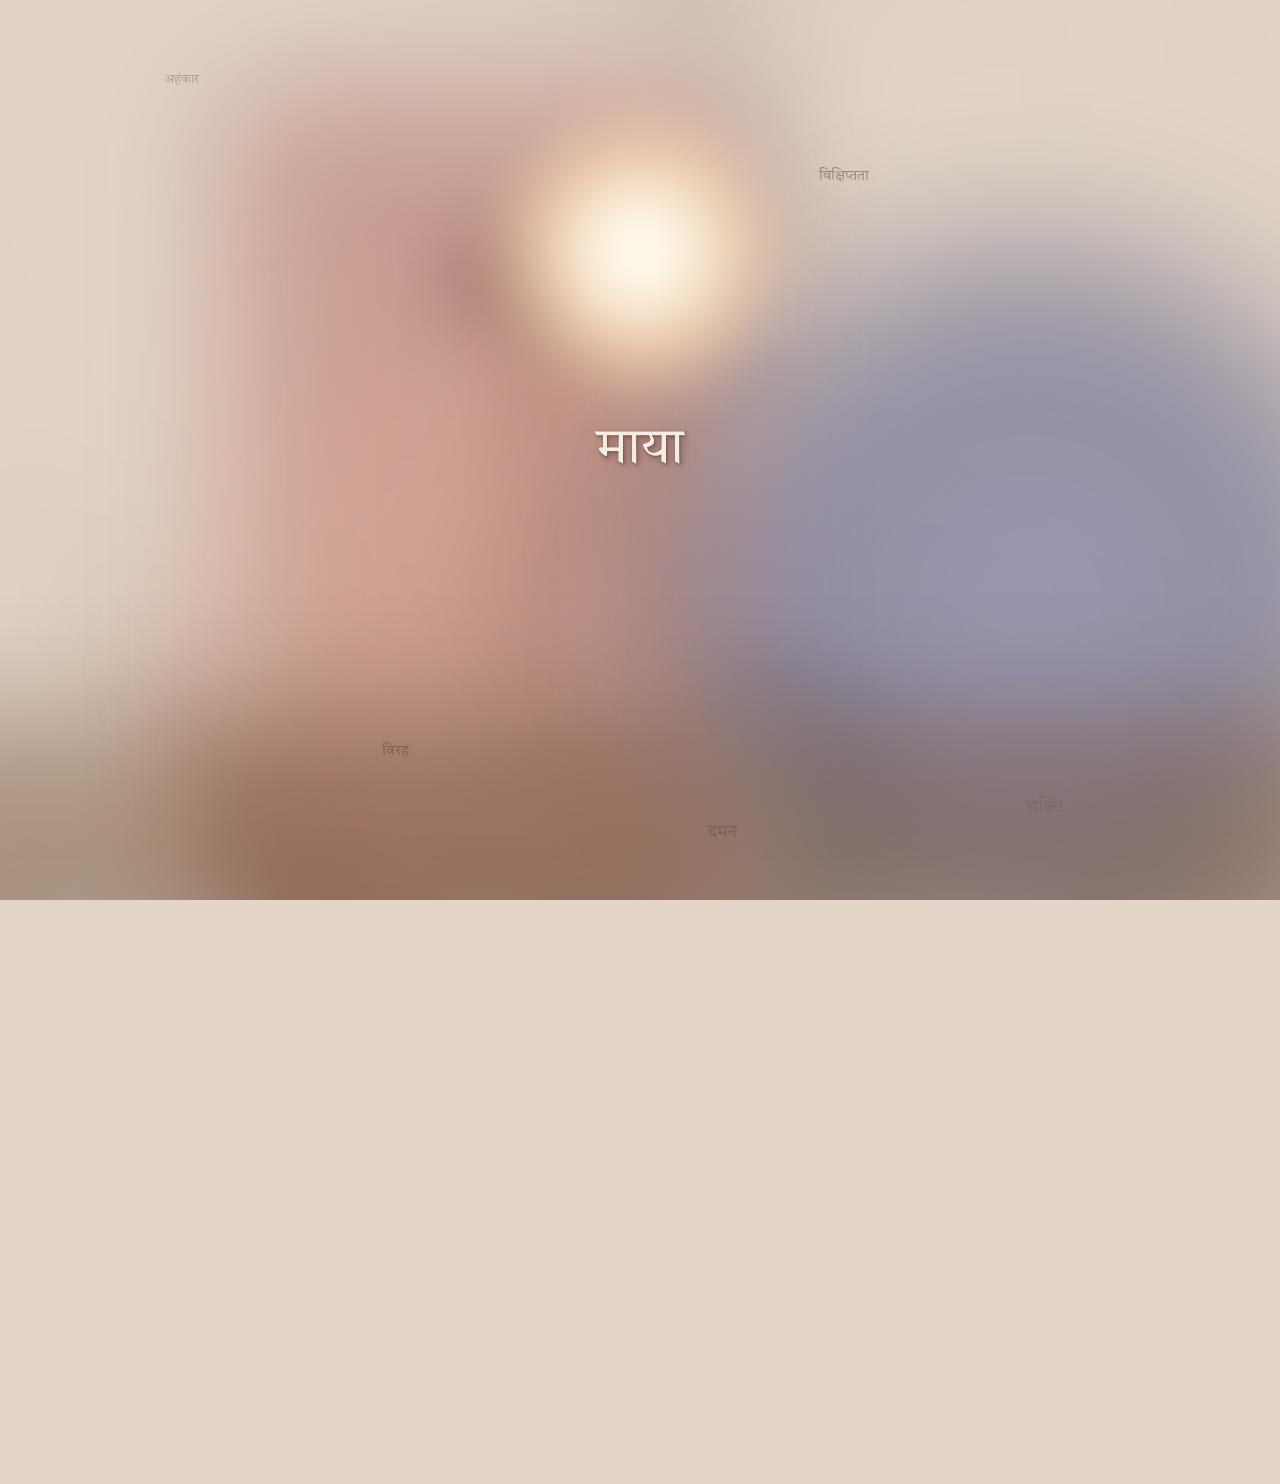
==== index.html @ 09195e10 "Add files via upload Signed-off-by: dlohumi <51944976+dlohumi@users.noreply.github.com>" ====
<!DOCTYPE html>
<html lang="hi">
<head>
<meta charset="UTF-8">
<meta name="viewport" content="width=device-width, initial-scale=1.0">
<title>बोधिपुरुष</title>
<link href="https://fonts.googleapis.com/css2?family=Tiro+Devanagari+Hindi&display=swap" rel="stylesheet">
<style>
:root {
  --paper: #e3d5c7;
  --ink: #3f2d22;
  --gold: #b8924a;
  --crimson: #8d2f2f;
  --indigo: #343c7a;
  --card-bg: rgba(255,255,255,0.45);
}

*, *::before, *::after { box-sizing: border-box; margin: 0; padding: 0; }

body {
  font-family: 'Tiro Devanagari Hindi', serif;
  background: var(--paper);
  color: var(--ink);
  overflow-x: hidden;
}

/* ─── INTRO ─────────────────────────────────── */
#intro {
  position: fixed; inset: 0; z-index: 100;
  background: var(--paper); overflow: hidden;
  transition: opacity 1.6s ease;
}
.atm { position: absolute; transition: opacity 1.8s ease; }
.cover-bg { inset: -15%; background: url('book-cover.png') center/cover no-repeat; filter: blur(28px); opacity: .28; transform: scale(1.2); }
.crimson  { width: 500px; height: 900px; left: 18%; top: 10%; background: linear-gradient(180deg,#8d2f2f,#b34a3a,#7a251d); opacity: .35; filter: blur(70px); }
.indigo   { width: 700px; height: 700px; right: -100px; bottom: -50px; border-radius: 50%; background: radial-gradient(circle,#5159a5,#343c7a,#24274f); opacity: .45; filter: blur(80px); }
.earth    { width: 120%; height: 260px; bottom: -80px; left: -10%; background: linear-gradient(180deg,#5f3f2b,#7d573c,#3d291d); opacity: .45; filter: blur(60px); }
.lotus    { width: 300px; height: 300px; left: 50%; top: 28%; transform: translate(-50%,-50%); border-radius: 50%; background: radial-gradient(circle,#fff,rgba(255,245,220,.95),rgba(255,220,180,.55),transparent 75%); filter: blur(25px); }

/* centre stage word */
#stage-word {
  position: absolute; left: 50%; top: 50%;
  transform: translate(-50%,-50%) scale(1);
  font-size: clamp(38px,8vw,108px);
  font-weight: 400; white-space: nowrap;
  color: #f5ede3;
  opacity: 0;
  pointer-events: none;
  will-change: transform, opacity;
  /* soft depth + wide diffused warm glow */
  text-shadow:
    1px 1px 3px rgba(42,26,14,.32),
    2px 3px 6px rgba(42,26,14,.22),
    4px 5px 11px rgba(50,32,15,.15),
    7px 8px 18px rgba(58,37,16,.10),
    11px 13px 28px rgba(30,10,0,.07),
    18px 20px 45px rgba(20,8,0,.04),
    0 0 30px rgba(210,145,50,.16),
    0 0 70px rgba(185,110,25,.08),
    0 0 130px rgba(140,70,15,.04);
}

/* cloud words — placed by JS */
.cloud-word {
  position: absolute;
  font-family: 'Tiro Devanagari Hindi', serif;
  color: var(--ink);
  opacity: 0;
  pointer-events: none;
  white-space: nowrap;
  will-change: transform, opacity;
}

/* blast pulse on the stage word */
@keyframes blast-in {
  0%   {
    opacity: 0;
    transform: translate(-50%,-50%) scale(0.72);
    text-shadow:
     1px 1px 3px rgba(42,26,14,.16),
     2px 3px 6px rgba(42,26,14,.10),
     4px 5px 11px rgba(50,32,15,.07),
	 7px 8px 18px rgba(58,37,16,.05),
      0 0 20px rgba(210,145,50,.07),
      0 0 50px rgba(185,110,25,.04);
  }
  35%  {
    opacity: 1;
    transform: translate(-50%,-50%) scale(1);
    text-shadow:
      1px 1px 3px rgba(42,26,14,.38),
      2px 3px 6px rgba(42,26,14,.26),
      4px 5px 11px rgba(50,32,15,.18),
      7px 8px 18px rgba(58,37,16,.12),
      11px 13px 28px rgba(30,10,0,.08),
      18px 20px 45px rgba(20,8,0,.05),
      0 0 32px rgba(210,145,50,.32),
      0 0 75px rgba(185,110,25,.16),
      0 0 140px rgba(140,70,15,.08);
  }
  65%  {
    opacity: .65;
    transform: translate(-50%,-50%) scale(.5);
    text-shadow:
      1px 1px 3px rgba(42,26,14,.32),
      2px 3px 6px rgba(42,26,14,.22),
      4px 5px 11px rgba(50,32,15,.15),
      7px 8px 18px rgba(58,37,16,.10),
      11px 13px 28px rgba(30,10,0,.07),
      18px 20px 45px rgba(20,8,0,.04),
      0 0 30px rgba(210,145,50,.16),
      0 0 70px rgba(185,110,25,.08),
      0 0 130px rgba(140,70,15,.04);
  }
  100% {
    opacity: 1;
    transform: translate(-50%,-50%) scale(.5);
  }
}

#cover { position: absolute; inset: 0; display: flex; align-items: center; justify-content: center; opacity: 0; transition: 1.4s cubic-bezier(.4,0,.2,1); }
#cover.show { opacity: 1; }
#cover img { width: min(340px,40vw); }

/* ─── NAV ─── DESKTOP ────────────────────────── */
.nav {
  position: fixed; top: 0; left: 0; right: 0; z-index: 50;
  padding: 18px 40px;
  background: #eceae5;
  display: flex; justify-content: space-between; align-items: center;
  transform: translateY(-100%); opacity: 0;
  transition: transform 1s, opacity 1s;
}
.nav.show { transform: translateY(0); opacity: 1; }
.nav-brand { font-size: 15px; font-weight: 700; letter-spacing: .18em; color: var(--ink); opacity: .7; }
.nav-links { display: flex; gap: 28px; font-size: 15px; }
.nav-links a { color: var(--ink); text-decoration: none; opacity: .75; transition: opacity .2s; }
.nav-links a:hover { opacity: 1; }

/* ─── HAMBURGER (mobile only) ──────────────── */
.hamburger {
  display: none;
  flex-direction: column; gap: 5px;
  cursor: pointer; padding: 4px;
  background: none; border: none;
}
.hamburger span {
  display: block; width: 24px; height: 2px;
  background: var(--ink); border-radius: 2px;
  transition: transform .3s, opacity .3s;
}
.hamburger.open span:nth-child(1) { transform: translateY(7px) rotate(45deg); }
.hamburger.open span:nth-child(2) { opacity: 0; }
.hamburger.open span:nth-child(3) { transform: translateY(-7px) rotate(-45deg); }

/* mobile drawer */
.mobile-menu {
  position: fixed; top: 0; left: 0; right: 0; bottom: 0; z-index: 49;
  background: var(--paper);
  display: flex; flex-direction: column;
  align-items: center; justify-content: center;
  gap: 36px;
  transform: translateX(100%);
  transition: transform .4s cubic-bezier(.77,0,.175,1);
  pointer-events: none;
}
.mobile-menu.open { transform: translateX(0); pointer-events: all; }
.mobile-menu a {
  font-size: 28px; color: var(--ink); text-decoration: none;
  opacity: 0; transform: translateY(20px);
  transition: opacity .3s, transform .3s;
}
.mobile-menu.open a {
  opacity: 1; transform: translateY(0);
}
.mobile-menu.open a:nth-child(1) { transition-delay: .12s; }
.mobile-menu.open a:nth-child(2) { transition-delay: .20s; }
.mobile-menu.open a:nth-child(3) { transition-delay: .28s; }
.mobile-menu.open a:nth-child(4) { transition-delay: .36s; }
.mobile-menu.open a:nth-child(5) { transition-delay: .44s; }
.mobile-menu-accent {
  position: absolute; right: -80px; top: 20%;
  width: 350px; height: 350px; border-radius: 50%;
  background: radial-gradient(circle, rgba(141,47,47,.3), transparent 70%);
  pointer-events: none;
}

/* ─── SITE ───────────────────────────────────── */
#site { opacity: 0; transition: 1s; }
#site.show { opacity: 1; }

/* ─── HERO ───────────────────────────────────── */
.hero {
  min-height: 100svh;
  display: grid;
  grid-template-columns: 1fr 1fr;
  padding-top: 64px;
}
.hero-left {
  display: flex; align-items: center; justify-content: center;
  padding: 60px 48px;
  border-right: 0.5px solid rgba(63,45,34,.15);
}
.hero-cover {
  width: min(280px,38vw);
  box-shadow: 0 28px 70px rgba(0,0,0,.28), 0 8px 24px rgba(0,0,0,.15);
}
.hero-right {
  display: flex; flex-direction: column; justify-content: center;
  padding: 60px 56px 60px 52px;
}
.synopsis-label {
  font-size: 11px; letter-spacing: .14em; text-transform: uppercase;
  color: var(--gold); margin-bottom: 22px; opacity: .85;
}
.synopsis-rule {
  width: 36px; height: 1.5px;
  background: linear-gradient(90deg, var(--crimson), var(--gold));
  margin-bottom: 28px; border: none;
}
.synopsis-text {
  font-size: clamp(14px,1.1vw,16px);
  line-height: 2.1;
  color: var(--ink);
  opacity: .82;
}
.scroll-ind {
  margin-top: 40px; display: flex; flex-direction: column;
  align-items: flex-start; gap: 8px; font-size: 12px; opacity: .4;
  letter-spacing: .08em;
}
.scroll-line { width: 1px; height: 32px; background: linear-gradient(to bottom, transparent, var(--gold)); }
@media (max-width: 768px) {
  .hero { grid-template-columns: 1fr; min-height: auto; padding-top: 56px; }
  .hero-left { padding: 40px 24px 32px; border-right: none; border-bottom: 0.5px solid rgba(63,45,34,.15); }
  .hero-cover { width: min(220px, 60vw); }
  .hero-right { padding: 36px 24px 48px; }
  .synopsis-text { font-size: 15px; line-height: 2.0; }
  .scroll-ind { align-items: center; margin-top: 32px; }
}

/* ═══════════════════════════════════════════════
   DESKTOP SCRUBBER
═══════════════════════════════════════════════ */
.scrubber-desktop {
  padding: 90px 40px 100px;
  background: #efe5da;
}
.scrubber-desktop h2 {
  text-align: center; margin-bottom: 64px;
  font-size: clamp(22px,3vw,34px); letter-spacing: .05em;
}

.track-wrap {
  max-width: 1060px; margin: 0 auto;
  position: relative; padding: 0 8px;
}

/* the line */
.track-line {
  height: 2px;
  background: #ccb9a6;
  position: relative;
  margin: 0 8px;
}
.track-fill {
  position: absolute; left: 0; top: 0; height: 100%; width: 0;
  background: linear-gradient(90deg, var(--crimson), var(--gold), var(--indigo));
  transition: width .45s cubic-bezier(.4,0,.2,1);
}

/* nodes row */
.nodes-row {
  display: flex;
  justify-content: space-between;
  position: relative;
  top: -9px;
  padding: 0 0;
}
.node-btn {
  display: flex; flex-direction: column; align-items: center;
  gap: 10px; cursor: pointer; position: relative;
  background: none; border: none;
  padding: 0 4px 0;
}
.node-dot {
  width: 16px; height: 16px; border-radius: 50%;
  background: #fff; border: 2px solid var(--gold);
  transition: transform .25s, background .25s, box-shadow .25s;
}
.node-btn:hover .node-dot,
.node-btn.active .node-dot {
  background: var(--gold);
  transform: scale(1.5);
  box-shadow: 0 0 22px rgba(184,146,74,.5);
}
.node-btn.visited .node-dot { background: #d9c08c; }
.node-label {
  font-size: 12px; color: var(--ink); opacity: .55;
  transition: opacity .25s;
  white-space: nowrap;
  margin-top: 6px;
  letter-spacing: .03em;
}
.node-btn:hover .node-label,
.node-btn.active .node-label { opacity: 1; font-weight: 600; }

/* tooltip above node */
.node-tooltip {
  position: absolute;
  bottom: calc(100% + 14px);
  left: 50%; transform: translateX(-50%);
  background: var(--ink); color: var(--paper);
  padding: 6px 12px; border-radius: 8px;
  font-size: 13px; white-space: nowrap;
  pointer-events: none;
  opacity: 0; transform: translateX(-50%) translateY(6px);
  transition: opacity .2s, transform .2s;
}
.node-tooltip::after {
  content: ''; position: absolute; top: 100%; left: 50%;
  transform: translateX(-50%);
  border: 6px solid transparent;
  border-top-color: var(--ink);
}
.node-btn:hover .node-tooltip {
  opacity: 1; transform: translateX(-50%) translateY(0);
}

/* detail card – desktop */
.detail-card {
  max-width: 680px; margin: 60px auto 0;
  background: var(--card-bg);
  border-radius: 18px; padding: 36px 40px;
  text-align: center;
  backdrop-filter: blur(6px);
  border: 1px solid rgba(184,146,74,.2);
  transition: opacity .3s;
}
.detail-chapter-num {
  font-size: 13px; letter-spacing: .12em; opacity: .55;
  text-transform: uppercase; margin-bottom: 10px;
}
.detail-chapter-name { font-size: 28px; margin-bottom: 12px; }
.detail-chapter-desc { font-size: 16px; opacity: .7; line-height: 1.7; }

/* ═══════════════════════════════════════════════
   MOBILE SWIPE CAROUSEL
═══════════════════════════════════════════════ */
.scrubber-mobile {
  display: none;
  padding: 60px 0 80px;
  background: #efe5da;
  overflow: hidden;
}
.scrubber-mobile h2 {
  text-align: center; margin-bottom: 40px;
  font-size: 24px; padding: 0 20px;
}

/* progress dots */
.progress-dots {
  display: flex; justify-content: center; gap: 7px;
  margin-bottom: 28px;
}
.progress-dot {
  width: 7px; height: 7px; border-radius: 50%;
  background: #ccb9a6; transition: background .3s, transform .3s;
}
.progress-dot.active { background: var(--gold); transform: scale(1.4); }
.progress-dot.visited { background: #d9c08c; }

/* swipe track */
.swipe-track-outer {
  overflow: hidden;
  cursor: grab;
  user-select: none;
  -webkit-user-select: none;
}
.swipe-track-outer:active { cursor: grabbing; }
.swipe-track {
  display: flex;
  transition: transform .4s cubic-bezier(.4,0,.2,1);
  will-change: transform;
}
.swipe-card {
  flex: 0 0 calc(100vw - 64px);
  margin: 0 12px;
  background: var(--card-bg);
  border-radius: 18px;
  padding: 36px 28px;
  text-align: center;
  border: 1px solid rgba(184,146,74,.2);
  backdrop-filter: blur(6px);
  box-shadow: 0 8px 32px rgba(63,45,34,.08);
}
.swipe-card-num { font-size: 12px; letter-spacing: .14em; opacity: .5; margin-bottom: 8px; }
.swipe-card-name { font-size: 26px; margin-bottom: 14px; }
.swipe-card-desc { font-size: 15px; opacity: .7; line-height: 1.75; }
.swipe-card-index { margin-top: 20px; font-size: 12px; opacity: .4; }

/* swipe hint */
.swipe-hint {
  text-align: center; margin-top: 22px;
  font-size: 13px; opacity: .45;
  display: flex; align-items: center; justify-content: center; gap: 6px;
}
.swipe-arrow { font-size: 18px; }

/* ─── SHOW/HIDE per viewport ─────────────────── */
@media (min-width: 769px) {
  .scrubber-mobile { display: none !important; }
  .hamburger { display: none !important; }
  .mobile-menu { display: none !important; }
}
@media (max-width: 768px) {
  .scrubber-desktop { display: none !important; }
  .scrubber-mobile { display: block !important; }
  .nav-links { display: none !important; }
  .hamburger { display: flex !important; }
  .nav { padding: 14px 20px; }
}
</style>
</head>
<body>

<!-- ─── INTRO ─── -->
<div id="intro">
  <div class="atm cover-bg"></div>
  <div class="atm crimson"></div>
  <div class="atm indigo"></div>
  <div class="atm earth"></div>
  <div class="atm lotus"></div>
  <div id="stage-word"></div>
  <div id="cover"><img src="book-cover.png" alt="बोधिपुरुष"></div>
</div>

<!-- ─── MOBILE DRAWER ─── -->
<div class="mobile-menu" id="mobileMenu">
  <div class="mobile-menu-accent"></div>
  <a href="#">About</a>
  <a href="#">Books</a>
  <a href="#">Poetry</a>
  <a href="#">Photographs</a>
  <a href="#">Contact</a>
</div>

<!-- ─── NAV ─── -->
<nav class="nav" id="nav">
  <div class="nav-brand">DL</div>
  <div class="nav-links">
    <a href="#">About</a>
    <a href="#">Books</a>
    <a href="#">Poetry</a>
    <a href="#">Photographs</a>
    <a href="#">Contact</a>
  </div>
  <button class="hamburger" id="hamburger" aria-label="Menu">
    <span></span><span></span><span></span>
  </button>
</nav>

<!-- ─── MAIN SITE ─── -->
<div id="site">

  <!-- Hero -->
  <section class="hero">
    <div class="hero-left">
      <img class="hero-cover" src="book-cover.png" alt="बोधिपुरुष">
    </div>
    <div class="hero-right">
      <div class="synopsis-label">संक्षेप</div>
      <hr class="synopsis-rule">
      <p class="synopsis-text">छठी शताब्दी ईसा-पूर्व की पृष्ठभूमि पर आधारित "बोधिपुरुष: माया, छल और ज्ञानोदय" एक ऐसी दार्शनिक कृति है, जो पाठक को उस निर्धन कृषक से साक्षात्कार कराती है जिसने सिद्धार्थ के बुद्धत्व के पथ को आलोकित किया। यह उपन्यास केवल एक ऐतिहासिक कथा ही नहीं, अपितु भारतीय दर्शन और मानवीय संवेदनाओं का समावेश भी है। एक मनुष्य के अहंकार, भय, क्रोध, वासना, प्रेम, करुणा और छल को छूता हुआ यह उपन्यास पाठक को विविध भारतीय दार्शनिक परंपराओं से परिचित कराता है।</p>
      <div class="scroll-ind">
        <div class="scroll-line"></div>
        <span>अध्याय यात्रा</span>
      </div>
    </div>
  </section>

  <!-- ════ DESKTOP SCRUBBER ════ -->
  <section class="scrubber-desktop">
    <h2>अध्याय यात्रा</h2>
    <div class="track-wrap">
      <div class="track-line"><div class="track-fill" id="desktopFill"></div></div>
      <div class="nodes-row" id="desktopNodes"></div>
    </div>
    <div class="detail-card" id="desktopCard">
      <div class="detail-chapter-num" id="dNum"></div>
      <div class="detail-chapter-name" id="dName"></div>
      <div class="detail-chapter-desc" id="dDesc"></div>
    </div>
  </section>

  <!-- ════ MOBILE CAROUSEL ════ -->
  <section class="scrubber-mobile">
    <h2>अध्याय यात्रा</h2>
    <div class="progress-dots" id="mobileDots"></div>
    <div class="swipe-track-outer" id="swipeOuter">
      <div class="swipe-track" id="swipeTrack"></div>
    </div>
    <div class="swipe-hint">
      <span class="swipe-arrow">←</span> स्वाइप करें <span class="swipe-arrow">→</span>
    </div>
  </section>

</div><!-- /#site -->

<script>
/* ─── DATA ─── */
const chapters = [
  ["१","नंदा","एक किसान का परिचय"],
  ["२","अंतर्द्वंद","भीतर उठती हलचल"],
  ["३","सिद्धार्थ","एक राजकुमार की छाया"],
  ["४","मन्दक","छल और लालसा"],
  ["५","संन्यास","त्याग का पहला क्षण"],
  ["६","माया","संसार की माया"],
  ["७","छल","विश्वासघात"],
  ["८","हरिकेशबल","रहस्यमय साधु"],
  ["९","अंकुरण","ज्ञान का अंकुर"],
  ["१०","ज्ञानोदय","उत्तर मिलता है"],
  ["११","महामारी","मृत्यु का सामना"],
  ["१२","चांडाल","समाज की सीमाएँ"],
  ["१३","ज्ञान","नई शुरुआत"]
];

/* ─── INTRO ANIMATION ─── */
const words = ["अहंकार","विरह","दमन","विक्षिप्तता","भक्ति","माया","लोभ","वासना","छल","स्वप्न","वैराग्य","मृत्यु","बोध","मुक्ति"];
const wait = m => new Promise(r => setTimeout(r, m));

// Sizes for cloud words — vary by "weight" of word
const cloudSizes = [13,15,17,14,18,13,16,14,15,17,16,18,15,22];

// Safe zones to avoid centre (where cover will appear)
function safeCloudPos() {
  const W = window.innerWidth, H = window.innerHeight;
  const cx = W / 2, cy = H / 2;
  const avoid = { x: cx - W*0.22, y: cy - H*0.28, w: W*0.44, h: H*0.56 };
  let x, y, tries = 0;
  do {
    x = 0.06*W + Math.random() * 0.88*W;
    y = 0.06*H + Math.random() * 0.88*H;
    tries++;
  } while (
    tries < 40 &&
    x > avoid.x && x < avoid.x + avoid.w &&
    y > avoid.y && y < avoid.y + avoid.h
  );
  return { x, y };
}

// Assign each word a unique float keyframe
function injectFloatKeyframe(id, dx, dy) {
  const style = document.createElement('style');
  style.textContent = `
    @keyframes float-${id} {
      0%   { transform: translate(0px, 0px) rotate(${-1.5 + Math.random()*3}deg); }
      33%  { transform: translate(${dx*0.6}px, ${dy*0.4}px) rotate(${-1+Math.random()*2}deg); }
      66%  { transform: translate(${dx*-0.4}px, ${dy*0.7}px) rotate(${Math.random()*2}deg); }
      100% { transform: translate(0px, 0px) rotate(${-1.5+Math.random()*3}deg); }
    }
  `;
  document.head.appendChild(style);
}

const stageEl = document.getElementById('stage-word');
const cloudEls = []; // track placed cloud words

async function runIntro() {
  for (let i = 0; i < words.length; i++) {
    // 1 — flash word centre-stage with blast animation
    stageEl.textContent = words[i];
    stageEl.style.animation = 'none';
    stageEl.style.opacity = '0';
    stageEl.style.transform = 'translate(-50%,-50%) scale(1)';
    // force reflow so animation restarts cleanly
    void stageEl.offsetWidth;
    stageEl.style.transition = 'none';
    stageEl.style.animation = 'blast-in 2s cubic-bezier(.2,0,.4,1) forwards';

    await wait(i === words.length - 1 ? 350 : 650);

    // 2 — shrink and fly to cloud position
    const pos = safeCloudPos();
    const dx = 4 + Math.random() * 7;
    const dy = 3 + Math.random() * 5;
    const floatId = `w${i}`;
    injectFloatKeyframe(floatId, dx, dy);

    // create the cloud element
    const el = document.createElement('div');
    el.className = 'cloud-word';
    el.textContent = words[i];
    el.style.cssText = `
      left: ${pos.x}px; top: ${pos.y}px;
      font-size: ${cloudSizes[i]}px;
      opacity: 0;
      transform: translate(-50%,-50%);
    `;
    document.getElementById('intro').appendChild(el);
    cloudEls.push(el);

    // fade stage word out and cloud word in simultaneously
    stageEl.style.animation = 'none';
stageEl.style.transition = 'opacity 0.22s ease, transform 0.28s cubic-bezier(.4,0,.6,1)';
    stageEl.style.opacity = '0';
stageEl.style.transform = 'translate(-50%,-50%) scale(0.38)';

    // slight delay then materialise cloud word
    setTimeout(() => {
      el.style.transition = 'opacity 0.35s ease';
      el.style.opacity = String(0.10 + Math.random() * .3);
      // start floating after it appears
      setTimeout(() => {
        const dur = 5 + Math.random() * 120;
        const delay = Math.random() * 12;
        el.style.animation = `float-${floatId} ${dur}s ${delay}s ease-in-out infinite`;
      }, 400);
    }, 80);

    await wait(60); // brief gap before next word flashes
  }

  // — all words placed — show cover over the cloud —
  await wait(300);
  document.getElementById('cover').classList.add('show');
  setTimeout(() => document.getElementById('nav').classList.add('show'), 500);
  setTimeout(() => {
    document.querySelectorAll('.atm').forEach(e => e.style.opacity = '0');
    document.getElementById('site').classList.add('show');
  }, 1800);
  setTimeout(() => {
    const intro = document.getElementById('intro');
    intro.style.opacity = '0';
    setTimeout(() => intro.style.display = 'none', 1600);
  }, 3200);
}
runIntro();

/* ─── HAMBURGER ─── */
const hamburger = document.getElementById('hamburger');
const mobileMenu = document.getElementById('mobileMenu');

hamburger.addEventListener('click', () => {
  hamburger.classList.toggle('open');
  mobileMenu.classList.toggle('open');
});
mobileMenu.querySelectorAll('a').forEach(a =>
  a.addEventListener('click', () => {
    hamburger.classList.remove('open');
    mobileMenu.classList.remove('open');
  })
);

/* ─── DESKTOP SCRUBBER ─── */
const nodesRow  = document.getElementById('desktopNodes');
const fill      = document.getElementById('desktopFill');

chapters.forEach((c, i) => {
  const btn = document.createElement('button');
  btn.className = 'node-btn';
  btn.innerHTML = `
    <div class="node-tooltip">अध्याय ${c[0]}: ${c[1]}</div>
    <div class="node-dot"></div>
    <div class="node-label">${c[1]}</div>
  `;
  btn.addEventListener('click', () => showDesktop(i));
  nodesRow.appendChild(btn);
});

function showDesktop(i) {
  document.querySelectorAll('.node-btn').forEach((b, idx) => {
    b.classList.remove('active','visited');
    if (idx < i) b.classList.add('visited');
  });
  document.querySelectorAll('.node-btn')[i].classList.add('active');
  fill.style.width = (i / (chapters.length - 1)) * 100 + '%';
  document.getElementById('dNum').textContent  = 'अध्याय ' + chapters[i][0];
  document.getElementById('dName').textContent = chapters[i][1];
  document.getElementById('dDesc').textContent = chapters[i][2];
}
showDesktop(0);

/* ─── MOBILE SWIPE CAROUSEL ─── */
const track  = document.getElementById('swipeTrack');
const dots   = document.getElementById('mobileDots');
const outer  = document.getElementById('swipeOuter');
let current  = 0;
let startX   = 0;
let isDragging = false;
let dragDelta  = 0;

// build cards & dots
chapters.forEach((c, i) => {
  // card
  const card = document.createElement('div');
  card.className = 'swipe-card';
  card.innerHTML = `
    <div class="swipe-card-num">अध्याय ${c[0]}</div>
    <div class="swipe-card-name">${c[1]}</div>
    <div class="swipe-card-desc">${c[2]}</div>
    <div class="swipe-card-index">${i + 1} / ${chapters.length}</div>
  `;
  track.appendChild(card);

  // dot
  const dot = document.createElement('div');
  dot.className = 'progress-dot';
  dot.addEventListener('click', () => goTo(i));
  dots.appendChild(dot);
});

function getCardWidth() {
  const card = track.querySelector('.swipe-card');
  if (!card) return 0;
  return card.offsetWidth + 24; // card width + 2 * margin 12px
}

function goTo(i, animated = true) {
  current = Math.max(0, Math.min(chapters.length - 1, i));
  if (!animated) track.style.transition = 'none';
  else           track.style.transition = 'transform .4s cubic-bezier(.4,0,.2,1)';
  const offset = -(current * getCardWidth()) + (window.innerWidth / 2 - getCardWidth() / 2 + 12);
  track.style.transform = `translateX(${offset}px)`;
  updateDots();
}

function updateDots() {
  document.querySelectorAll('.progress-dot').forEach((d, idx) => {
    d.classList.remove('active','visited');
    if (idx === current) d.classList.add('active');
    else if (idx < current) d.classList.add('visited');
  });
}

// Touch events
outer.addEventListener('touchstart', e => {
  startX = e.touches[0].clientX;
  isDragging = true;
  track.style.transition = 'none';
}, { passive: true });

outer.addEventListener('touchmove', e => {
  if (!isDragging) return;
  dragDelta = e.touches[0].clientX - startX;
  const base = -(current * getCardWidth()) + (window.innerWidth / 2 - getCardWidth() / 2 + 12);
  track.style.transform = `translateX(${base + dragDelta}px)`;
}, { passive: true });

outer.addEventListener('touchend', () => {
  isDragging = false;
  if (dragDelta < -50)      goTo(current + 1);
  else if (dragDelta > 50)  goTo(current - 1);
  else                      goTo(current);
  dragDelta = 0;
});

// Mouse drag
outer.addEventListener('mousedown', e => {
  startX = e.clientX; isDragging = true;
  track.style.transition = 'none';
  e.preventDefault();
});
window.addEventListener('mousemove', e => {
  if (!isDragging) return;
  dragDelta = e.clientX - startX;
  const base = -(current * getCardWidth()) + (window.innerWidth / 2 - getCardWidth() / 2 + 12);
  track.style.transform = `translateX(${base + dragDelta}px)`;
});
window.addEventListener('mouseup', () => {
  if (!isDragging) return;
  isDragging = false;
  if (dragDelta < -50)     goTo(current + 1);
  else if (dragDelta > 50) goTo(current - 1);
  else                     goTo(current);
  dragDelta = 0;
});

// init carousel
window.addEventListener('load', () => goTo(0, false));
window.addEventListener('resize', () => goTo(current, false));
</script>
</body>
</html>
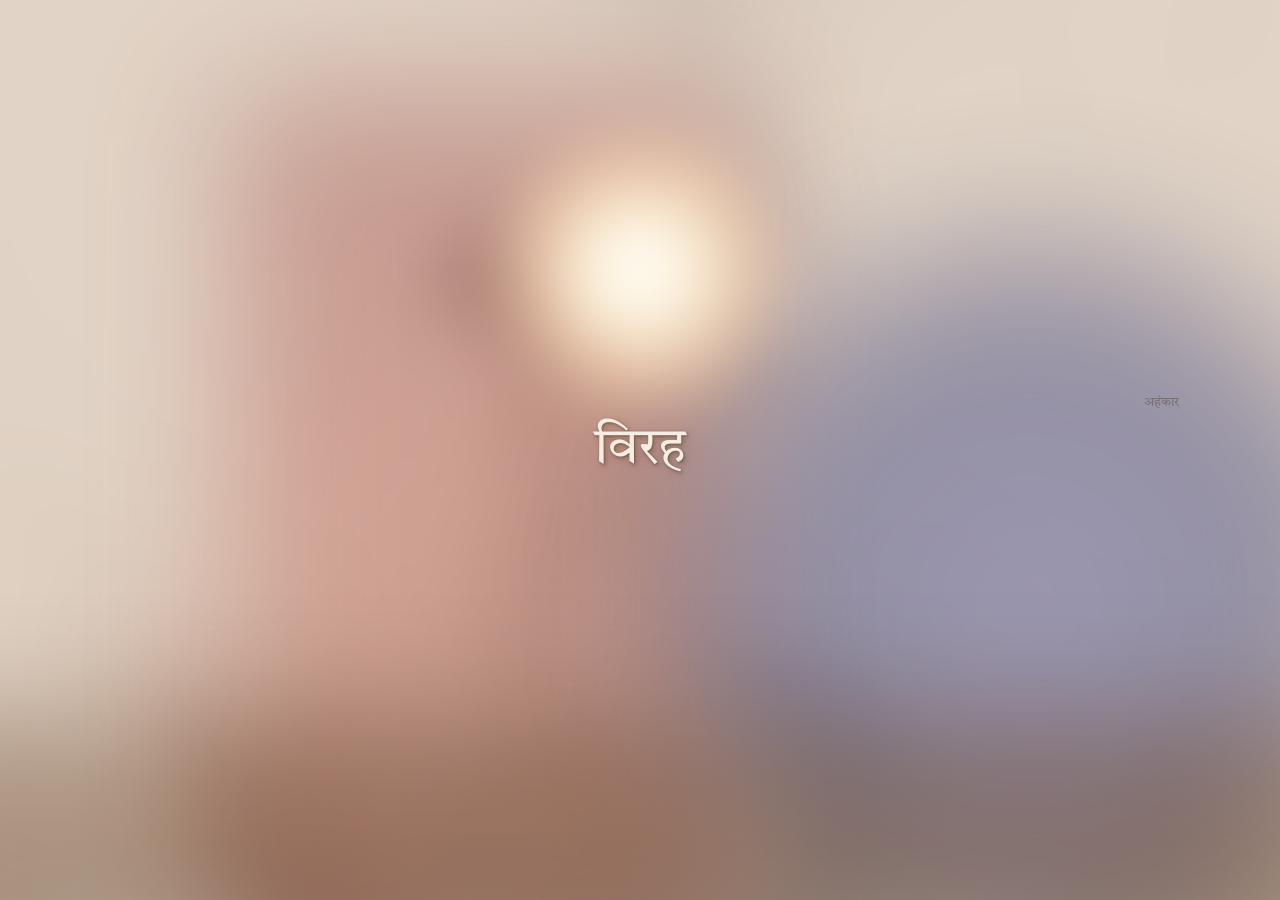
==== commit 806b7547: "Add files via upload Signed-off-by: dlohumi <51944976+dlohumi@users.noreply.github.com>" ====
--- a/index.html
+++ b/index.html
@@ -9,61 +9,62 @@
 :root {
   --paper: #e3d5c7;
   --ink: #3f2d22;
-  --gold: #b8924a;
   --crimson: #8d2f2f;
   --indigo: #343c7a;
-  --card-bg: rgba(255,255,255,0.45);
 }
 
-*, *::before, *::after { box-sizing: border-box; margin: 0; padding: 0; }
+*,
+*::before,
+*::after { box-sizing: border-box; margin: 0; padding: 0; }
 
 body {
-  font-family: 'Tiro Devanagari Hindi', serif;
+  font-family: "Tiro Devanagari Hindi", serif;
   background: var(--paper);
   color: var(--ink);
-  overflow-x: hidden;
+  overflow: hidden;
+  opacity: 1;
+  transition: opacity 260ms ease;
 }
 
-/* ─── INTRO ─────────────────────────────────── */
+body.page-transition-out { opacity: 0; }
+
 #intro {
-  position: fixed; inset: 0; z-index: 100;
-  background: var(--paper); overflow: hidden;
-  transition: opacity 1.6s ease;
+  position: fixed;
+  inset: 0;
+  display: grid;
+  place-items: center;
+  background: var(--paper);
 }
-.atm { position: absolute; transition: opacity 1.8s ease; }
-.cover-bg { inset: -15%; background: url('book-cover.png') center/cover no-repeat; filter: blur(28px); opacity: .28; transform: scale(1.2); }
+
+.atm { position: absolute; transition: opacity 1.2s ease; }
+.cover-bg { inset: -15%; background: url("book-cover.png") center/cover no-repeat; filter: blur(28px); opacity: .28; transform: scale(1.2); }
 .crimson  { width: 500px; height: 900px; left: 18%; top: 10%; background: linear-gradient(180deg,#8d2f2f,#b34a3a,#7a251d); opacity: .35; filter: blur(70px); }
 .indigo   { width: 700px; height: 700px; right: -100px; bottom: -50px; border-radius: 50%; background: radial-gradient(circle,#5159a5,#343c7a,#24274f); opacity: .45; filter: blur(80px); }
 .earth    { width: 120%; height: 260px; bottom: -80px; left: -10%; background: linear-gradient(180deg,#5f3f2b,#7d573c,#3d291d); opacity: .45; filter: blur(60px); }
-.lotus    { width: 300px; height: 300px; left: 50%; top: 28%; transform: translate(-50%,-50%); border-radius: 50%; background: radial-gradient(circle,#fff,rgba(255,245,220,.95),rgba(255,220,180,.55),transparent 75%); filter: blur(25px); }
+.lotus    { width: 300px; height: 300px; left: 50%; top: 30%; transform: translate(-50%,-50%); border-radius: 50%; background: radial-gradient(circle,#fff,rgba(255,245,220,.95),rgba(255,220,180,.55),transparent 75%); filter: blur(25px); }
 
-/* centre stage word */
 #stage-word {
-  position: absolute; left: 50%; top: 50%;
+  position: absolute;
+  left: 50%;
+  top: 50%;
   transform: translate(-50%,-50%) scale(1);
   font-size: clamp(38px,8vw,108px);
-  font-weight: 400; white-space: nowrap;
   color: #f5ede3;
   opacity: 0;
   pointer-events: none;
+  white-space: nowrap;
   will-change: transform, opacity;
-  /* soft depth + wide diffused warm glow */
   text-shadow:
     1px 1px 3px rgba(42,26,14,.32),
     2px 3px 6px rgba(42,26,14,.22),
     4px 5px 11px rgba(50,32,15,.15),
     7px 8px 18px rgba(58,37,16,.10),
-    11px 13px 28px rgba(30,10,0,.07),
-    18px 20px 45px rgba(20,8,0,.04),
-    0 0 30px rgba(210,145,50,.16),
-    0 0 70px rgba(185,110,25,.08),
-    0 0 130px rgba(140,70,15,.04);
+    0 0 30px rgba(210,145,50,.16);
 }
 
-/* cloud words — placed by JS */
 .cloud-word {
   position: absolute;
-  font-family: 'Tiro Devanagari Hindi', serif;
+  font-family: "Tiro Devanagari Hindi", serif;
   color: var(--ink);
   opacity: 0;
   pointer-events: none;
@@ -71,360 +72,27 @@
   will-change: transform, opacity;
 }
 
-/* blast pulse on the stage word */
 @keyframes blast-in {
-  0%   {
-    opacity: 0;
-    transform: translate(-50%,-50%) scale(0.72);
-    text-shadow:
-     1px 1px 3px rgba(42,26,14,.16),
-     2px 3px 6px rgba(42,26,14,.10),
-     4px 5px 11px rgba(50,32,15,.07),
-	 7px 8px 18px rgba(58,37,16,.05),
-      0 0 20px rgba(210,145,50,.07),
-      0 0 50px rgba(185,110,25,.04);
-  }
-  35%  {
-    opacity: 1;
-    transform: translate(-50%,-50%) scale(1);
-    text-shadow:
-      1px 1px 3px rgba(42,26,14,.38),
-      2px 3px 6px rgba(42,26,14,.26),
-      4px 5px 11px rgba(50,32,15,.18),
-      7px 8px 18px rgba(58,37,16,.12),
-      11px 13px 28px rgba(30,10,0,.08),
-      18px 20px 45px rgba(20,8,0,.05),
-      0 0 32px rgba(210,145,50,.32),
-      0 0 75px rgba(185,110,25,.16),
-      0 0 140px rgba(140,70,15,.08);
-  }
-  65%  {
-    opacity: .65;
-    transform: translate(-50%,-50%) scale(.5);
-    text-shadow:
-      1px 1px 3px rgba(42,26,14,.32),
-      2px 3px 6px rgba(42,26,14,.22),
-      4px 5px 11px rgba(50,32,15,.15),
-      7px 8px 18px rgba(58,37,16,.10),
-      11px 13px 28px rgba(30,10,0,.07),
-      18px 20px 45px rgba(20,8,0,.04),
-      0 0 30px rgba(210,145,50,.16),
-      0 0 70px rgba(185,110,25,.08),
-      0 0 130px rgba(140,70,15,.04);
-  }
-  100% {
-    opacity: 1;
-    transform: translate(-50%,-50%) scale(.5);
-  }
+  0%   { opacity: 0; transform: translate(-50%,-50%) scale(0.72); }
+  35%  { opacity: 1; transform: translate(-50%,-50%) scale(1); }
+  65%  { opacity: .65; transform: translate(-50%,-50%) scale(.5); }
+  100% { opacity: 1; transform: translate(-50%,-50%) scale(.5); }
 }
 
-#cover { position: absolute; inset: 0; display: flex; align-items: center; justify-content: center; opacity: 0; transition: 1.4s cubic-bezier(.4,0,.2,1); }
-#cover.show { opacity: 1; }
-#cover img { width: min(340px,40vw); }
-
-/* ─── NAV ─── DESKTOP ────────────────────────── */
-.nav {
-  position: fixed; top: 0; left: 0; right: 0; z-index: 50;
-  padding: 18px 40px;
-  background: #eceae5;
-  display: flex; justify-content: space-between; align-items: center;
-  transform: translateY(-100%); opacity: 0;
-  transition: transform 1s, opacity 1s;
+#cover {
+  opacity: 0;
+  transform: scale(0.96);
+  transition: opacity 700ms ease, transform 700ms ease;
+  z-index: 2;
 }
-.nav.show { transform: translateY(0); opacity: 1; }
-.nav-brand { font-size: 15px; font-weight: 700; letter-spacing: .18em; color: var(--ink); opacity: .7; }
-.nav-links { display: flex; gap: 28px; font-size: 15px; }
-.nav-links a { color: var(--ink); text-decoration: none; opacity: .75; transition: opacity .2s; }
-.nav-links a:hover { opacity: 1; }
-
-/* ─── HAMBURGER (mobile only) ──────────────── */
-.hamburger {
-  display: none;
-  flex-direction: column; gap: 5px;
-  cursor: pointer; padding: 4px;
-  background: none; border: none;
-}
-.hamburger span {
-  display: block; width: 24px; height: 2px;
-  background: var(--ink); border-radius: 2px;
-  transition: transform .3s, opacity .3s;
-}
-.hamburger.open span:nth-child(1) { transform: translateY(7px) rotate(45deg); }
-.hamburger.open span:nth-child(2) { opacity: 0; }
-.hamburger.open span:nth-child(3) { transform: translateY(-7px) rotate(-45deg); }
-
-/* mobile drawer */
-.mobile-menu {
-  position: fixed; top: 0; left: 0; right: 0; bottom: 0; z-index: 49;
-  background: var(--paper);
-  display: flex; flex-direction: column;
-  align-items: center; justify-content: center;
-  gap: 36px;
-  transform: translateX(100%);
-  transition: transform .4s cubic-bezier(.77,0,.175,1);
-  pointer-events: none;
-}
-.mobile-menu.open { transform: translateX(0); pointer-events: all; }
-.mobile-menu a {
-  font-size: 28px; color: var(--ink); text-decoration: none;
-  opacity: 0; transform: translateY(20px);
-  transition: opacity .3s, transform .3s;
-}
-.mobile-menu.open a {
-  opacity: 1; transform: translateY(0);
-}
-.mobile-menu.open a:nth-child(1) { transition-delay: .12s; }
-.mobile-menu.open a:nth-child(2) { transition-delay: .20s; }
-.mobile-menu.open a:nth-child(3) { transition-delay: .28s; }
-.mobile-menu.open a:nth-child(4) { transition-delay: .36s; }
-.mobile-menu.open a:nth-child(5) { transition-delay: .44s; }
-.mobile-menu-accent {
-  position: absolute; right: -80px; top: 20%;
-  width: 350px; height: 350px; border-radius: 50%;
-  background: radial-gradient(circle, rgba(141,47,47,.3), transparent 70%);
-  pointer-events: none;
-}
-
-/* ─── SITE ───────────────────────────────────── */
-#site { opacity: 0; transition: 1s; }
-#site.show { opacity: 1; }
-
-/* ─── HERO ───────────────────────────────────── */
-.hero {
-  min-height: 100svh;
-  display: grid;
-  grid-template-columns: 1fr 1fr;
-  padding-top: 64px;
-}
-.hero-left {
-  display: flex; align-items: center; justify-content: center;
-  padding: 60px 48px;
-  border-right: 0.5px solid rgba(63,45,34,.15);
-}
-.hero-cover {
-  width: min(280px,38vw);
+#cover.show { opacity: 1; transform: scale(1); }
+#cover img {
+  width: min(340px, 42vw);
   box-shadow: 0 28px 70px rgba(0,0,0,.28), 0 8px 24px rgba(0,0,0,.15);
-}
-.hero-right {
-  display: flex; flex-direction: column; justify-content: center;
-  padding: 60px 56px 60px 52px;
-}
-.synopsis-label {
-  font-size: 11px; letter-spacing: .14em; text-transform: uppercase;
-  color: var(--gold); margin-bottom: 22px; opacity: .85;
-}
-.synopsis-rule {
-  width: 36px; height: 1.5px;
-  background: linear-gradient(90deg, var(--crimson), var(--gold));
-  margin-bottom: 28px; border: none;
-}
-.synopsis-text {
-  font-size: clamp(14px,1.1vw,16px);
-  line-height: 2.1;
-  color: var(--ink);
-  opacity: .82;
-}
-.scroll-ind {
-  margin-top: 40px; display: flex; flex-direction: column;
-  align-items: flex-start; gap: 8px; font-size: 12px; opacity: .4;
-  letter-spacing: .08em;
-}
-.scroll-line { width: 1px; height: 32px; background: linear-gradient(to bottom, transparent, var(--gold)); }
-@media (max-width: 768px) {
-  .hero { grid-template-columns: 1fr; min-height: auto; padding-top: 56px; }
-  .hero-left { padding: 40px 24px 32px; border-right: none; border-bottom: 0.5px solid rgba(63,45,34,.15); }
-  .hero-cover { width: min(220px, 60vw); }
-  .hero-right { padding: 36px 24px 48px; }
-  .synopsis-text { font-size: 15px; line-height: 2.0; }
-  .scroll-ind { align-items: center; margin-top: 32px; }
-}
-
-/* ═══════════════════════════════════════════════
-   DESKTOP SCRUBBER
-═══════════════════════════════════════════════ */
-.scrubber-desktop {
-  padding: 90px 40px 100px;
-  background: #efe5da;
-}
-.scrubber-desktop h2 {
-  text-align: center; margin-bottom: 64px;
-  font-size: clamp(22px,3vw,34px); letter-spacing: .05em;
-}
-
-.track-wrap {
-  max-width: 1060px; margin: 0 auto;
-  position: relative; padding: 0 8px;
-}
-
-/* the line */
-.track-line {
-  height: 2px;
-  background: #ccb9a6;
-  position: relative;
-  margin: 0 8px;
-}
-.track-fill {
-  position: absolute; left: 0; top: 0; height: 100%; width: 0;
-  background: linear-gradient(90deg, var(--crimson), var(--gold), var(--indigo));
-  transition: width .45s cubic-bezier(.4,0,.2,1);
-}
-
-/* nodes row */
-.nodes-row {
-  display: flex;
-  justify-content: space-between;
-  position: relative;
-  top: -9px;
-  padding: 0 0;
-}
-.node-btn {
-  display: flex; flex-direction: column; align-items: center;
-  gap: 10px; cursor: pointer; position: relative;
-  background: none; border: none;
-  padding: 0 4px 0;
-}
-.node-dot {
-  width: 16px; height: 16px; border-radius: 50%;
-  background: #fff; border: 2px solid var(--gold);
-  transition: transform .25s, background .25s, box-shadow .25s;
-}
-.node-btn:hover .node-dot,
-.node-btn.active .node-dot {
-  background: var(--gold);
-  transform: scale(1.5);
-  box-shadow: 0 0 22px rgba(184,146,74,.5);
-}
-.node-btn.visited .node-dot { background: #d9c08c; }
-.node-label {
-  font-size: 12px; color: var(--ink); opacity: .55;
-  transition: opacity .25s;
-  white-space: nowrap;
-  margin-top: 6px;
-  letter-spacing: .03em;
-}
-.node-btn:hover .node-label,
-.node-btn.active .node-label { opacity: 1; font-weight: 600; }
-
-/* tooltip above node */
-.node-tooltip {
-  position: absolute;
-  bottom: calc(100% + 14px);
-  left: 50%; transform: translateX(-50%);
-  background: var(--ink); color: var(--paper);
-  padding: 6px 12px; border-radius: 8px;
-  font-size: 13px; white-space: nowrap;
-  pointer-events: none;
-  opacity: 0; transform: translateX(-50%) translateY(6px);
-  transition: opacity .2s, transform .2s;
-}
-.node-tooltip::after {
-  content: ''; position: absolute; top: 100%; left: 50%;
-  transform: translateX(-50%);
-  border: 6px solid transparent;
-  border-top-color: var(--ink);
-}
-.node-btn:hover .node-tooltip {
-  opacity: 1; transform: translateX(-50%) translateY(0);
-}
-
-/* detail card – desktop */
-.detail-card {
-  max-width: 680px; margin: 60px auto 0;
-  background: var(--card-bg);
-  border-radius: 18px; padding: 36px 40px;
-  text-align: center;
-  backdrop-filter: blur(6px);
-  border: 1px solid rgba(184,146,74,.2);
-  transition: opacity .3s;
-}
-.detail-chapter-num {
-  font-size: 13px; letter-spacing: .12em; opacity: .55;
-  text-transform: uppercase; margin-bottom: 10px;
-}
-.detail-chapter-name { font-size: 28px; margin-bottom: 12px; }
-.detail-chapter-desc { font-size: 16px; opacity: .7; line-height: 1.7; }
-
-/* ═══════════════════════════════════════════════
-   MOBILE SWIPE CAROUSEL
-═══════════════════════════════════════════════ */
-.scrubber-mobile {
-  display: none;
-  padding: 60px 0 80px;
-  background: #efe5da;
-  overflow: hidden;
-}
-.scrubber-mobile h2 {
-  text-align: center; margin-bottom: 40px;
-  font-size: 24px; padding: 0 20px;
-}
-
-/* progress dots */
-.progress-dots {
-  display: flex; justify-content: center; gap: 7px;
-  margin-bottom: 28px;
-}
-.progress-dot {
-  width: 7px; height: 7px; border-radius: 50%;
-  background: #ccb9a6; transition: background .3s, transform .3s;
-}
-.progress-dot.active { background: var(--gold); transform: scale(1.4); }
-.progress-dot.visited { background: #d9c08c; }
-
-/* swipe track */
-.swipe-track-outer {
-  overflow: hidden;
-  cursor: grab;
-  user-select: none;
-  -webkit-user-select: none;
-}
-.swipe-track-outer:active { cursor: grabbing; }
-.swipe-track {
-  display: flex;
-  transition: transform .4s cubic-bezier(.4,0,.2,1);
-  will-change: transform;
-}
-.swipe-card {
-  flex: 0 0 calc(100vw - 64px);
-  margin: 0 12px;
-  background: var(--card-bg);
-  border-radius: 18px;
-  padding: 36px 28px;
-  text-align: center;
-  border: 1px solid rgba(184,146,74,.2);
-  backdrop-filter: blur(6px);
-  box-shadow: 0 8px 32px rgba(63,45,34,.08);
-}
-.swipe-card-num { font-size: 12px; letter-spacing: .14em; opacity: .5; margin-bottom: 8px; }
-.swipe-card-name { font-size: 26px; margin-bottom: 14px; }
-.swipe-card-desc { font-size: 15px; opacity: .7; line-height: 1.75; }
-.swipe-card-index { margin-top: 20px; font-size: 12px; opacity: .4; }
-
-/* swipe hint */
-.swipe-hint {
-  text-align: center; margin-top: 22px;
-  font-size: 13px; opacity: .45;
-  display: flex; align-items: center; justify-content: center; gap: 6px;
-}
-.swipe-arrow { font-size: 18px; }
-
-/* ─── SHOW/HIDE per viewport ─────────────────── */
-@media (min-width: 769px) {
-  .scrubber-mobile { display: none !important; }
-  .hamburger { display: none !important; }
-  .mobile-menu { display: none !important; }
-}
-@media (max-width: 768px) {
-  .scrubber-desktop { display: none !important; }
-  .scrubber-mobile { display: block !important; }
-  .nav-links { display: none !important; }
-  .hamburger { display: flex !important; }
-  .nav { padding: 14px 20px; }
 }
 </style>
 </head>
 <body>
-
-<!-- ─── INTRO ─── -->
 <div id="intro">
   <div class="atm cover-bg"></div>
   <div class="atm crimson"></div>
@@ -434,352 +102,6 @@
   <div id="stage-word"></div>
   <div id="cover"><img src="book-cover.png" alt="बोधिपुरुष"></div>
 </div>
-
-<!-- ─── MOBILE DRAWER ─── -->
-<div class="mobile-menu" id="mobileMenu">
-  <div class="mobile-menu-accent"></div>
-  <a href="#">About</a>
-  <a href="#">Books</a>
-  <a href="#">Poetry</a>
-  <a href="#">Photographs</a>
-  <a href="#">Contact</a>
-</div>
-
-<!-- ─── NAV ─── -->
-<nav class="nav" id="nav">
-  <div class="nav-brand">DL</div>
-  <div class="nav-links">
-    <a href="#">About</a>
-    <a href="#">Books</a>
-    <a href="#">Poetry</a>
-    <a href="#">Photographs</a>
-    <a href="#">Contact</a>
-  </div>
-  <button class="hamburger" id="hamburger" aria-label="Menu">
-    <span></span><span></span><span></span>
-  </button>
-</nav>
-
-<!-- ─── MAIN SITE ─── -->
-<div id="site">
-
-  <!-- Hero -->
-  <section class="hero">
-    <div class="hero-left">
-      <img class="hero-cover" src="book-cover.png" alt="बोधिपुरुष">
-    </div>
-    <div class="hero-right">
-      <div class="synopsis-label">संक्षेप</div>
-      <hr class="synopsis-rule">
-      <p class="synopsis-text">छठी शताब्दी ईसा-पूर्व की पृष्ठभूमि पर आधारित "बोधिपुरुष: माया, छल और ज्ञानोदय" एक ऐसी दार्शनिक कृति है, जो पाठक को उस निर्धन कृषक से साक्षात्कार कराती है जिसने सिद्धार्थ के बुद्धत्व के पथ को आलोकित किया। यह उपन्यास केवल एक ऐतिहासिक कथा ही नहीं, अपितु भारतीय दर्शन और मानवीय संवेदनाओं का समावेश भी है। एक मनुष्य के अहंकार, भय, क्रोध, वासना, प्रेम, करुणा और छल को छूता हुआ यह उपन्यास पाठक को विविध भारतीय दार्शनिक परंपराओं से परिचित कराता है।</p>
-      <div class="scroll-ind">
-        <div class="scroll-line"></div>
-        <span>अध्याय यात्रा</span>
-      </div>
-    </div>
-  </section>
-
-  <!-- ════ DESKTOP SCRUBBER ════ -->
-  <section class="scrubber-desktop">
-    <h2>अध्याय यात्रा</h2>
-    <div class="track-wrap">
-      <div class="track-line"><div class="track-fill" id="desktopFill"></div></div>
-      <div class="nodes-row" id="desktopNodes"></div>
-    </div>
-    <div class="detail-card" id="desktopCard">
-      <div class="detail-chapter-num" id="dNum"></div>
-      <div class="detail-chapter-name" id="dName"></div>
-      <div class="detail-chapter-desc" id="dDesc"></div>
-    </div>
-  </section>
-
-  <!-- ════ MOBILE CAROUSEL ════ -->
-  <section class="scrubber-mobile">
-    <h2>अध्याय यात्रा</h2>
-    <div class="progress-dots" id="mobileDots"></div>
-    <div class="swipe-track-outer" id="swipeOuter">
-      <div class="swipe-track" id="swipeTrack"></div>
-    </div>
-    <div class="swipe-hint">
-      <span class="swipe-arrow">←</span> स्वाइप करें <span class="swipe-arrow">→</span>
-    </div>
-  </section>
-
-</div><!-- /#site -->
-
-<script>
-/* ─── DATA ─── */
-const chapters = [
-  ["१","नंदा","एक किसान का परिचय"],
-  ["२","अंतर्द्वंद","भीतर उठती हलचल"],
-  ["३","सिद्धार्थ","एक राजकुमार की छाया"],
-  ["४","मन्दक","छल और लालसा"],
-  ["५","संन्यास","त्याग का पहला क्षण"],
-  ["६","माया","संसार की माया"],
-  ["७","छल","विश्वासघात"],
-  ["८","हरिकेशबल","रहस्यमय साधु"],
-  ["९","अंकुरण","ज्ञान का अंकुर"],
-  ["१०","ज्ञानोदय","उत्तर मिलता है"],
-  ["११","महामारी","मृत्यु का सामना"],
-  ["१२","चांडाल","समाज की सीमाएँ"],
-  ["१३","ज्ञान","नई शुरुआत"]
-];
-
-/* ─── INTRO ANIMATION ─── */
-const words = ["अहंकार","विरह","दमन","विक्षिप्तता","भक्ति","माया","लोभ","वासना","छल","स्वप्न","वैराग्य","मृत्यु","बोध","मुक्ति"];
-const wait = m => new Promise(r => setTimeout(r, m));
-
-// Sizes for cloud words — vary by "weight" of word
-const cloudSizes = [13,15,17,14,18,13,16,14,15,17,16,18,15,22];
-
-// Safe zones to avoid centre (where cover will appear)
-function safeCloudPos() {
-  const W = window.innerWidth, H = window.innerHeight;
-  const cx = W / 2, cy = H / 2;
-  const avoid = { x: cx - W*0.22, y: cy - H*0.28, w: W*0.44, h: H*0.56 };
-  let x, y, tries = 0;
-  do {
-    x = 0.06*W + Math.random() * 0.88*W;
-    y = 0.06*H + Math.random() * 0.88*H;
-    tries++;
-  } while (
-    tries < 40 &&
-    x > avoid.x && x < avoid.x + avoid.w &&
-    y > avoid.y && y < avoid.y + avoid.h
-  );
-  return { x, y };
-}
-
-// Assign each word a unique float keyframe
-function injectFloatKeyframe(id, dx, dy) {
-  const style = document.createElement('style');
-  style.textContent = `
-    @keyframes float-${id} {
-      0%   { transform: translate(0px, 0px) rotate(${-1.5 + Math.random()*3}deg); }
-      33%  { transform: translate(${dx*0.6}px, ${dy*0.4}px) rotate(${-1+Math.random()*2}deg); }
-      66%  { transform: translate(${dx*-0.4}px, ${dy*0.7}px) rotate(${Math.random()*2}deg); }
-      100% { transform: translate(0px, 0px) rotate(${-1.5+Math.random()*3}deg); }
-    }
-  `;
-  document.head.appendChild(style);
-}
-
-const stageEl = document.getElementById('stage-word');
-const cloudEls = []; // track placed cloud words
-
-async function runIntro() {
-  for (let i = 0; i < words.length; i++) {
-    // 1 — flash word centre-stage with blast animation
-    stageEl.textContent = words[i];
-    stageEl.style.animation = 'none';
-    stageEl.style.opacity = '0';
-    stageEl.style.transform = 'translate(-50%,-50%) scale(1)';
-    // force reflow so animation restarts cleanly
-    void stageEl.offsetWidth;
-    stageEl.style.transition = 'none';
-    stageEl.style.animation = 'blast-in 2s cubic-bezier(.2,0,.4,1) forwards';
-
-    await wait(i === words.length - 1 ? 350 : 650);
-
-    // 2 — shrink and fly to cloud position
-    const pos = safeCloudPos();
-    const dx = 4 + Math.random() * 7;
-    const dy = 3 + Math.random() * 5;
-    const floatId = `w${i}`;
-    injectFloatKeyframe(floatId, dx, dy);
-
-    // create the cloud element
-    const el = document.createElement('div');
-    el.className = 'cloud-word';
-    el.textContent = words[i];
-    el.style.cssText = `
-      left: ${pos.x}px; top: ${pos.y}px;
-      font-size: ${cloudSizes[i]}px;
-      opacity: 0;
-      transform: translate(-50%,-50%);
-    `;
-    document.getElementById('intro').appendChild(el);
-    cloudEls.push(el);
-
-    // fade stage word out and cloud word in simultaneously
-    stageEl.style.animation = 'none';
-stageEl.style.transition = 'opacity 0.22s ease, transform 0.28s cubic-bezier(.4,0,.6,1)';
-    stageEl.style.opacity = '0';
-stageEl.style.transform = 'translate(-50%,-50%) scale(0.38)';
-
-    // slight delay then materialise cloud word
-    setTimeout(() => {
-      el.style.transition = 'opacity 0.35s ease';
-      el.style.opacity = String(0.10 + Math.random() * .3);
-      // start floating after it appears
-      setTimeout(() => {
-        const dur = 5 + Math.random() * 120;
-        const delay = Math.random() * 12;
-        el.style.animation = `float-${floatId} ${dur}s ${delay}s ease-in-out infinite`;
-      }, 400);
-    }, 80);
-
-    await wait(60); // brief gap before next word flashes
-  }
-
-  // — all words placed — show cover over the cloud —
-  await wait(300);
-  document.getElementById('cover').classList.add('show');
-  setTimeout(() => document.getElementById('nav').classList.add('show'), 500);
-  setTimeout(() => {
-    document.querySelectorAll('.atm').forEach(e => e.style.opacity = '0');
-    document.getElementById('site').classList.add('show');
-  }, 1800);
-  setTimeout(() => {
-    const intro = document.getElementById('intro');
-    intro.style.opacity = '0';
-    setTimeout(() => intro.style.display = 'none', 1600);
-  }, 3200);
-}
-runIntro();
-
-/* ─── HAMBURGER ─── */
-const hamburger = document.getElementById('hamburger');
-const mobileMenu = document.getElementById('mobileMenu');
-
-hamburger.addEventListener('click', () => {
-  hamburger.classList.toggle('open');
-  mobileMenu.classList.toggle('open');
-});
-mobileMenu.querySelectorAll('a').forEach(a =>
-  a.addEventListener('click', () => {
-    hamburger.classList.remove('open');
-    mobileMenu.classList.remove('open');
-  })
-);
-
-/* ─── DESKTOP SCRUBBER ─── */
-const nodesRow  = document.getElementById('desktopNodes');
-const fill      = document.getElementById('desktopFill');
-
-chapters.forEach((c, i) => {
-  const btn = document.createElement('button');
-  btn.className = 'node-btn';
-  btn.innerHTML = `
-    <div class="node-tooltip">अध्याय ${c[0]}: ${c[1]}</div>
-    <div class="node-dot"></div>
-    <div class="node-label">${c[1]}</div>
-  `;
-  btn.addEventListener('click', () => showDesktop(i));
-  nodesRow.appendChild(btn);
-});
-
-function showDesktop(i) {
-  document.querySelectorAll('.node-btn').forEach((b, idx) => {
-    b.classList.remove('active','visited');
-    if (idx < i) b.classList.add('visited');
-  });
-  document.querySelectorAll('.node-btn')[i].classList.add('active');
-  fill.style.width = (i / (chapters.length - 1)) * 100 + '%';
-  document.getElementById('dNum').textContent  = 'अध्याय ' + chapters[i][0];
-  document.getElementById('dName').textContent = chapters[i][1];
-  document.getElementById('dDesc').textContent = chapters[i][2];
-}
-showDesktop(0);
-
-/* ─── MOBILE SWIPE CAROUSEL ─── */
-const track  = document.getElementById('swipeTrack');
-const dots   = document.getElementById('mobileDots');
-const outer  = document.getElementById('swipeOuter');
-let current  = 0;
-let startX   = 0;
-let isDragging = false;
-let dragDelta  = 0;
-
-// build cards & dots
-chapters.forEach((c, i) => {
-  // card
-  const card = document.createElement('div');
-  card.className = 'swipe-card';
-  card.innerHTML = `
-    <div class="swipe-card-num">अध्याय ${c[0]}</div>
-    <div class="swipe-card-name">${c[1]}</div>
-    <div class="swipe-card-desc">${c[2]}</div>
-    <div class="swipe-card-index">${i + 1} / ${chapters.length}</div>
-  `;
-  track.appendChild(card);
-
-  // dot
-  const dot = document.createElement('div');
-  dot.className = 'progress-dot';
-  dot.addEventListener('click', () => goTo(i));
-  dots.appendChild(dot);
-});
-
-function getCardWidth() {
-  const card = track.querySelector('.swipe-card');
-  if (!card) return 0;
-  return card.offsetWidth + 24; // card width + 2 * margin 12px
-}
-
-function goTo(i, animated = true) {
-  current = Math.max(0, Math.min(chapters.length - 1, i));
-  if (!animated) track.style.transition = 'none';
-  else           track.style.transition = 'transform .4s cubic-bezier(.4,0,.2,1)';
-  const offset = -(current * getCardWidth()) + (window.innerWidth / 2 - getCardWidth() / 2 + 12);
-  track.style.transform = `translateX(${offset}px)`;
-  updateDots();
-}
-
-function updateDots() {
-  document.querySelectorAll('.progress-dot').forEach((d, idx) => {
-    d.classList.remove('active','visited');
-    if (idx === current) d.classList.add('active');
-    else if (idx < current) d.classList.add('visited');
-  });
-}
-
-// Touch events
-outer.addEventListener('touchstart', e => {
-  startX = e.touches[0].clientX;
-  isDragging = true;
-  track.style.transition = 'none';
-}, { passive: true });
-
-outer.addEventListener('touchmove', e => {
-  if (!isDragging) return;
-  dragDelta = e.touches[0].clientX - startX;
-  const base = -(current * getCardWidth()) + (window.innerWidth / 2 - getCardWidth() / 2 + 12);
-  track.style.transform = `translateX(${base + dragDelta}px)`;
-}, { passive: true });
-
-outer.addEventListener('touchend', () => {
-  isDragging = false;
-  if (dragDelta < -50)      goTo(current + 1);
-  else if (dragDelta > 50)  goTo(current - 1);
-  else                      goTo(current);
-  dragDelta = 0;
-});
-
-// Mouse drag
-outer.addEventListener('mousedown', e => {
-  startX = e.clientX; isDragging = true;
-  track.style.transition = 'none';
-  e.preventDefault();
-});
-window.addEventListener('mousemove', e => {
-  if (!isDragging) return;
-  dragDelta = e.clientX - startX;
-  const base = -(current * getCardWidth()) + (window.innerWidth / 2 - getCardWidth() / 2 + 12);
-  track.style.transform = `translateX(${base + dragDelta}px)`;
-});
-window.addEventListener('mouseup', () => {
-  if (!isDragging) return;
-  isDragging = false;
-  if (dragDelta < -50)     goTo(current + 1);
-  else if (dragDelta > 50) goTo(current - 1);
-  else                     goTo(current);
-  dragDelta = 0;
-});
-
-// init carousel
-window.addEventListener('load', () => goTo(0, false));
-window.addEventListener('resize', () => goTo(current, false));
-</script>
+<script src="assets/js/landing.js" defer></script>
 </body>
 </html>
